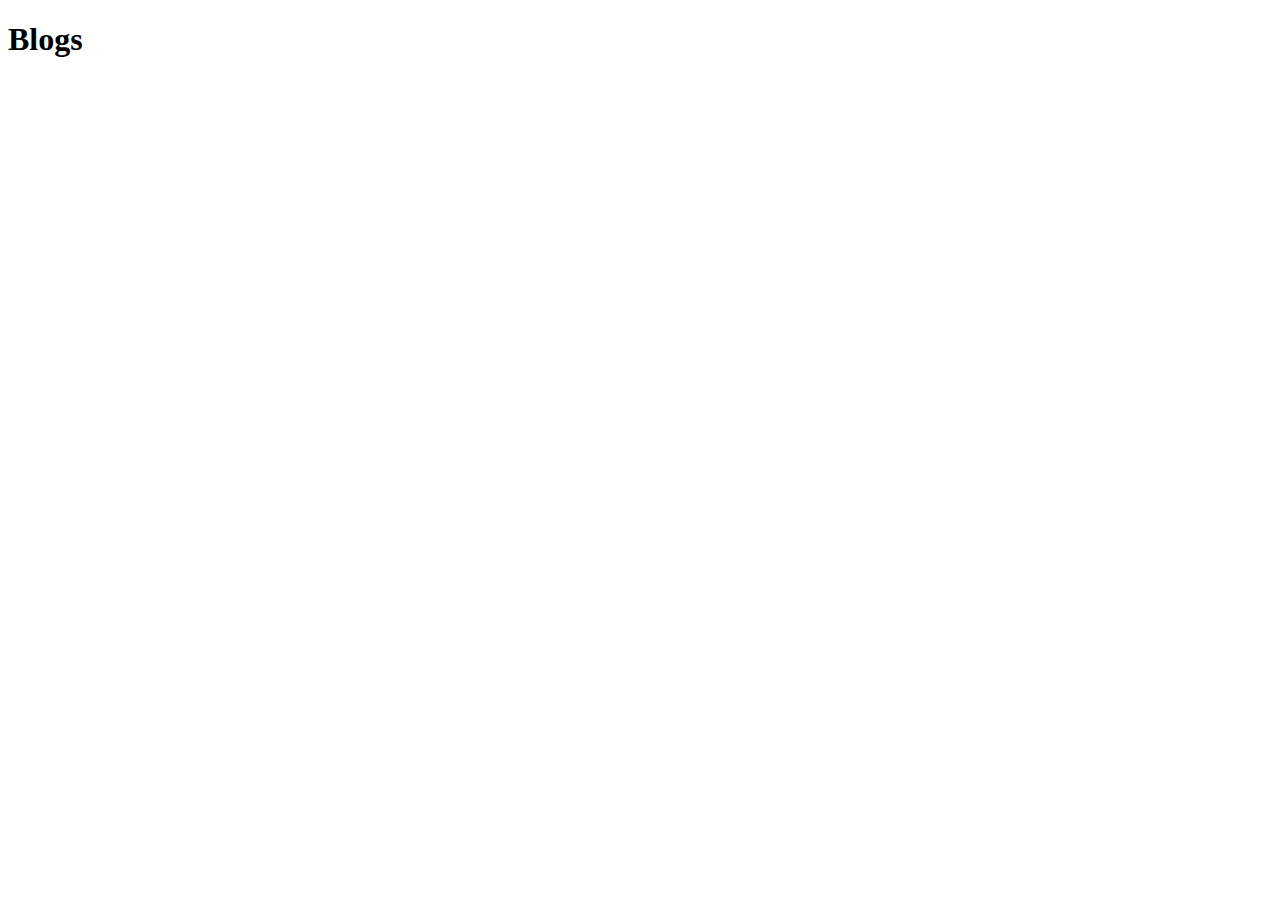
==== blog.html @ e6f8173a "css fixed" ====
<!DOCTYPE html>
<html lang="en">
<head>
    <meta charset="UTF-8">
    <meta http-equiv="X-UA-Compatible" content="IE=edge">
    <meta name="viewport" content="width=device-width, initial-scale=1.0">
    <title>Blogs</title>
</head>
<body>
    <h1>Blogs</h1>
</body>
</html>
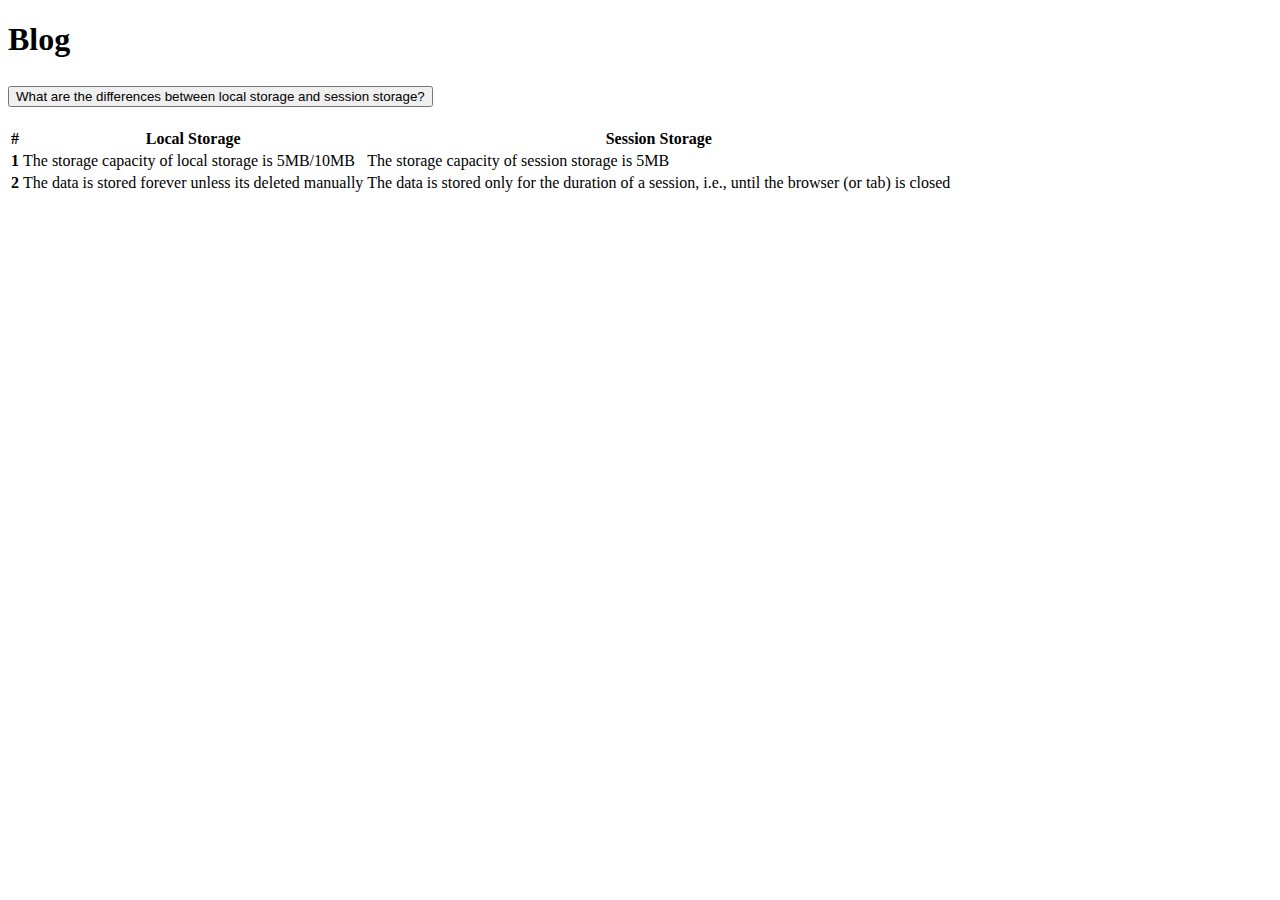
==== commit b1828694: "blog post number 1 added" ====
--- a/blog.html
+++ b/blog.html
@@ -1,12 +1,59 @@
-<!DOCTYPE html>
+<!doctype html>
 <html lang="en">
-<head>
-    <meta charset="UTF-8">
-    <meta http-equiv="X-UA-Compatible" content="IE=edge">
-    <meta name="viewport" content="width=device-width, initial-scale=1.0">
-    <title>Blogs</title>
-</head>
-<body>
-    <h1>Blogs</h1>
-</body>
+  <head>
+    <meta charset="utf-8">
+    <meta name="viewport" content="width=device-width, initial-scale=1">
+    <title>Bootstrap demo</title>
+    <link rel="stylesheet" href="style.css">
+    <link href="https://cdn.jsdelivr.net/npm/bootstrap@5.2.1/dist/css/bootstrap.min.css" rel="stylesheet" integrity="sha384-iYQeCzEYFbKjA/T2uDLTpkwGzCiq6soy8tYaI1GyVh/UjpbCx/TYkiZhlZB6+fzT" crossorigin="anonymous">
+  </head>
+  <body>
+    <header class="text-center my-5">
+        <h1>Blog</h1>
+    </header>
+    <main class="container">
+        <div class="accordion mt-5" id="accordionExample">
+            <div class="accordion-item">
+              <h2 class="accordion-header" id="headingOne">
+                <button class="accordion-button" type="button" data-bs-toggle="collapse" data-bs-target="#collapseOne" aria-expanded="true" aria-controls="collapseOne">
+                  What are the differences between local storage and session storage?
+                </button>
+              </h2>
+              <div id="collapseOne" class="accordion-collapse collapse show" aria-labelledby="headingOne" data-bs-parent="#accordionExample">
+                <div class="accordion-body">
+                    <table class="table table-striped-columns">
+                        <thead>
+                          <tr>
+                            <th scope="col">#</th>
+                            <th scope="col">Local Storage</th>
+                            <th scope="col">Session Storage</th>
+                          </tr>
+                        </thead>
+                        <tbody>
+                          <tr>
+                            <th scope="row">1</th>
+                            <td>The storage capacity of local storage is 5MB/10MB</td>
+                            <td>The storage capacity of session storage is 5MB</td>
+                          </tr>
+                          <tr>
+                            <th scope="row">2</th>
+                            <td>The data is stored forever unless its deleted manually</td>
+                            <td>The data is stored only for the duration of a session, i.e., until the browser (or tab) is closed</td>
+                          </tr>
+                        </tbody>
+                      </table>
+                </div>
+              </div>
+            </div>
+            
+        </div>
+    </main>
+
+
+
+
+
+
+    <script src="https://cdn.jsdelivr.net/npm/bootstrap@5.2.1/dist/js/bootstrap.bundle.min.js" integrity="sha384-u1OknCvxWvY5kfmNBILK2hRnQC3Pr17a+RTT6rIHI7NnikvbZlHgTPOOmMi466C8" crossorigin="anonymous"></script>
+  </body>
 </html>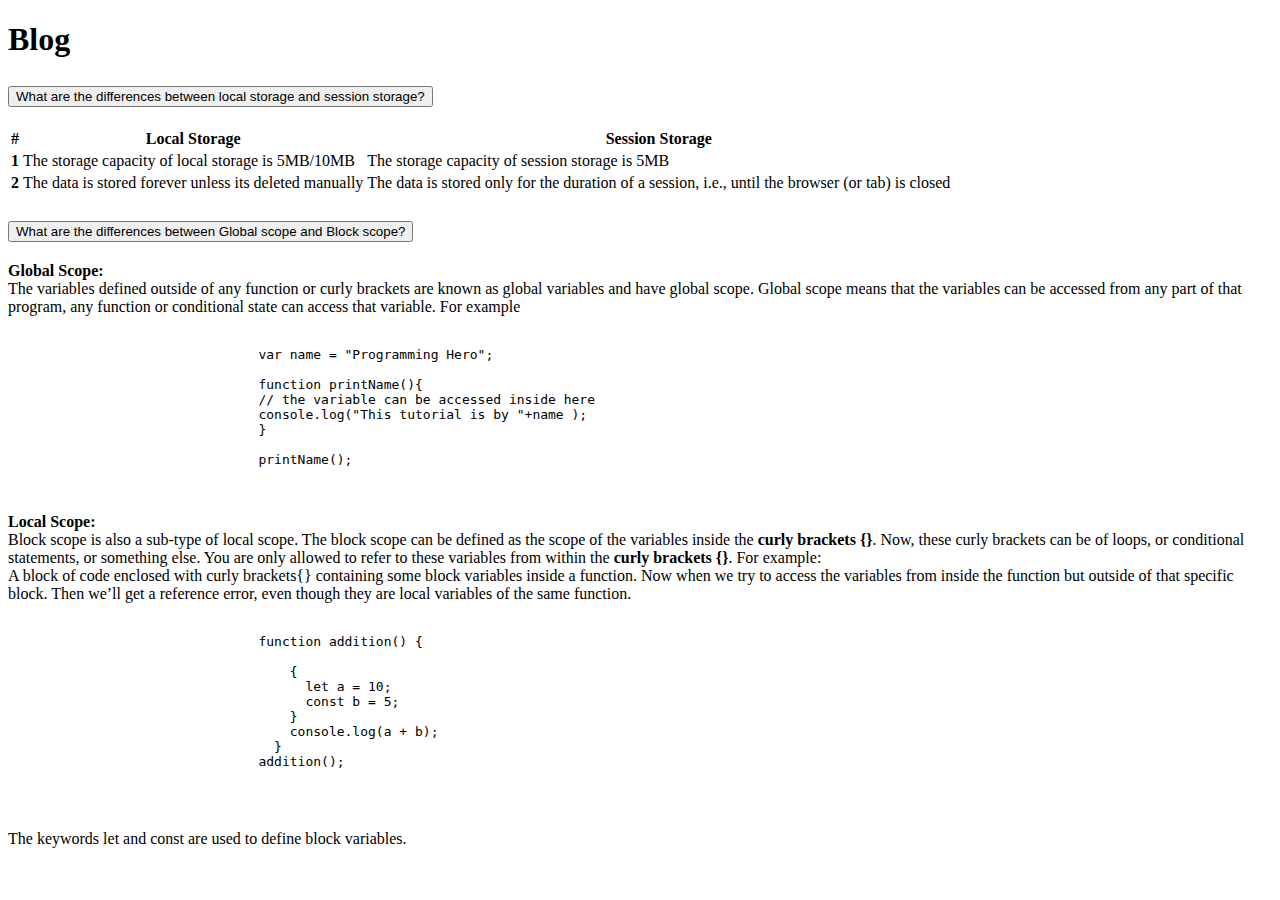
==== commit efcd9e2a: "blog post number 2 completed" ====
--- a/blog.html
+++ b/blog.html
@@ -45,7 +45,59 @@
                 </div>
               </div>
             </div>
-            
+            <div class="accordion-item">
+              <h2 class="accordion-header" id="headingTwo">
+                <button class="accordion-button collapsed" type="button" data-bs-toggle="collapse" data-bs-target="#collapseTwo" aria-expanded="false" aria-controls="collapseTwo">
+                    What are the differences between Global scope and Block scope?
+                </button>
+              </h2>
+              <div id="collapseTwo" class="accordion-collapse collapse" aria-labelledby="headingTwo" data-bs-parent="#accordionExample">
+                <div class="accordion-body">
+                  <p>
+                    <strong>Global Scope:</strong><br>
+                        The variables defined outside of any function or curly brackets are known as global variables and have global scope. Global scope means that the variables can be accessed from any part of that program, any function or conditional state can access that variable.
+
+                        For example
+
+                        <pre>
+                            <code>
+                                var name = "Programming Hero";
+
+                                function printName(){
+                                // the variable can be accessed inside here
+                                console.log("This tutorial is by "+name );
+                                }
+
+                                printName();
+                            </code>
+                        </pre> 
+                  </p>
+                  <p>
+                    <strong>Local Scope:</strong><br>
+                        Block scope is also a sub-type of local scope. The block scope can be defined as the scope of the variables inside the <strong>curly brackets {}</strong>. Now, these curly brackets can be of loops, or conditional statements, or something else. You are only allowed to refer to these variables from within the <strong>curly brackets {}</strong>.
+
+                        For example: <br>
+                        A block of code enclosed with curly brackets{} containing some block variables inside a function. Now when we try to access the variables from inside the function but outside of that specific block. Then we’ll get a reference error, even though they are local variables of the same function.
+
+                        <pre>
+                            <code>
+                                function addition() {
+
+                                    {
+                                      let a = 10;
+                                      const b = 5;
+                                    }
+                                    console.log(a + b);
+                                  }
+                                addition();
+                            </code>
+                        </pre>
+                        <br>
+                        The keywords let and const are used to define block variables.
+                  </p>
+                </div>
+              </div>
+            </div>
         </div>
     </main>
 
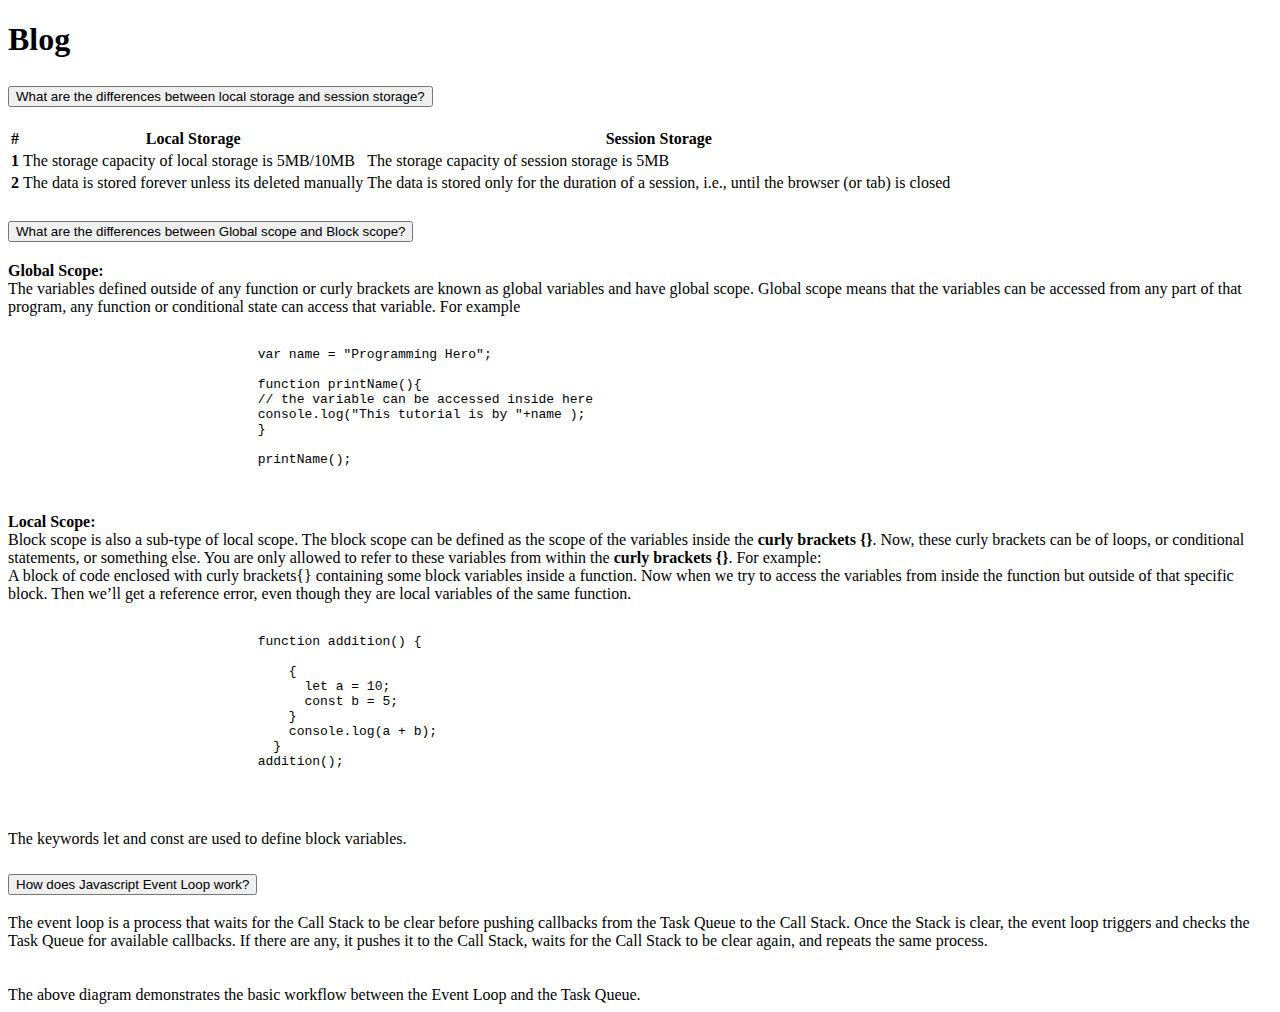
==== commit d43e2e28: "blog post number 3 completed" ====
--- a/blog.html
+++ b/blog.html
@@ -98,6 +98,20 @@
                 </div>
               </div>
             </div>
+            <div class="accordion-item">
+                <h2 class="accordion-header" id="headingThree">
+                  <button class="accordion-button collapsed" type="button" data-bs-toggle="collapse" data-bs-target="#collapseThree" aria-expanded="false" aria-controls="collapseThree">
+                    How does Javascript Event Loop work?
+                  </button>
+                </h2>
+                <div id="collapseThree" class="accordion-collapse collapse" aria-labelledby="headingThree" data-bs-parent="#accordionExample">
+                  <div class="accordion-body">
+                    The event loop is a process that waits for the Call Stack to be clear before pushing callbacks from the Task Queue to the Call Stack. Once the Stack is clear, the event loop triggers and checks the Task Queue for available callbacks. If there are any, it pushes it to the Call Stack, waits for the Call Stack to be clear again, and repeats the same process. <br>
+                    <img src="https://geekflare.com/wp-content/uploads/2019/10/eventLoop.png" alt=""> <br> <br>
+                    The above diagram demonstrates the basic workflow between the Event Loop and the Task Queue.
+                  </div>
+                </div>
+              </div>
         </div>
     </main>
 
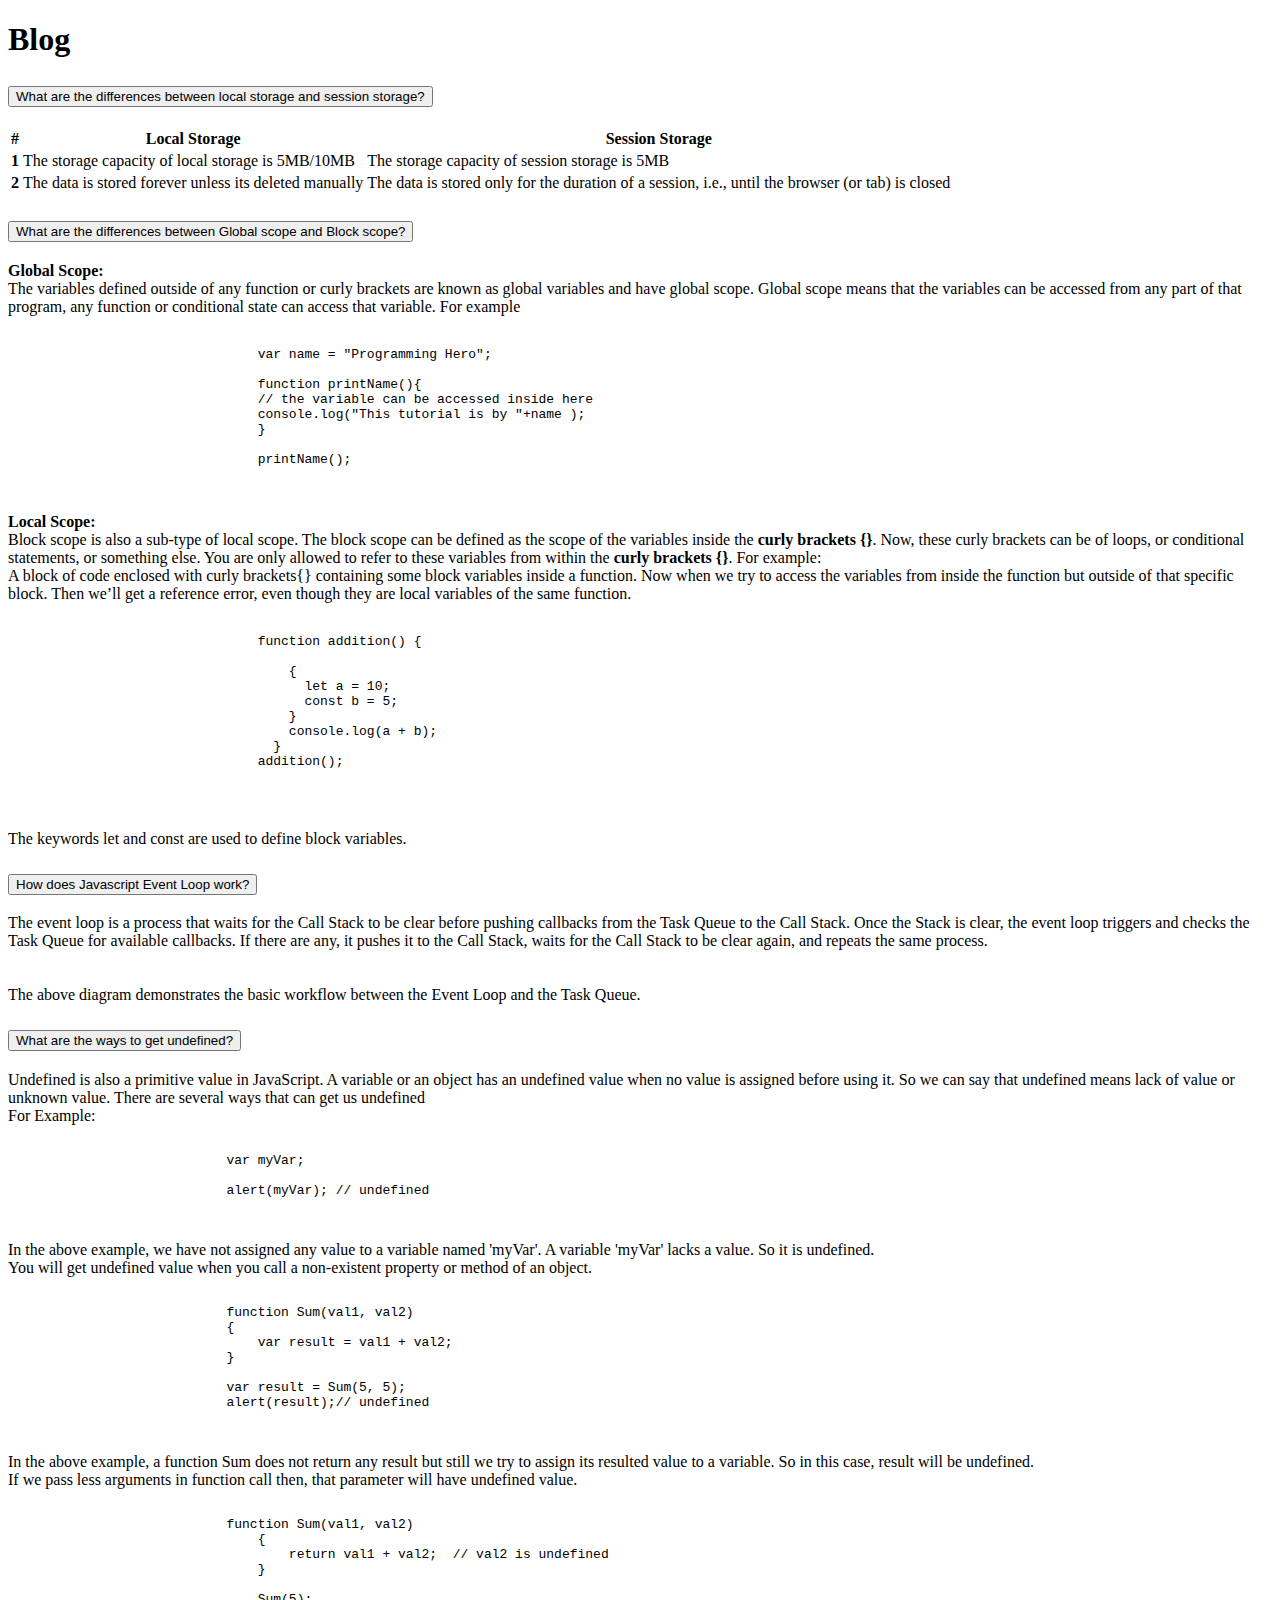
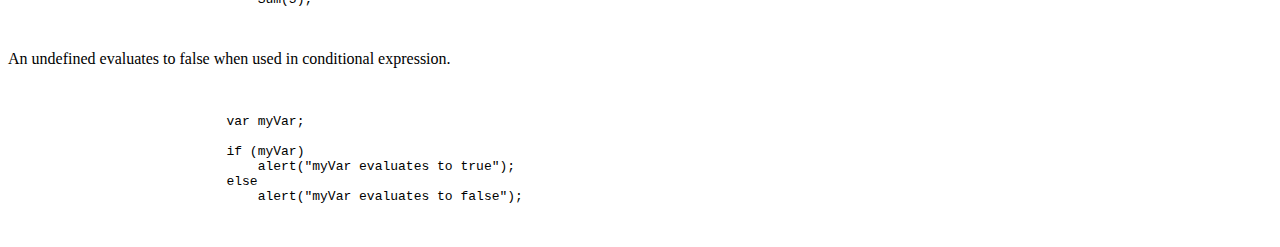
==== commit 198ec2b5: "blog post number 4 added" ====
--- a/blog.html
+++ b/blog.html
@@ -111,7 +111,65 @@
                     The above diagram demonstrates the basic workflow between the Event Loop and the Task Queue.
                   </div>
                 </div>
+            </div>
+            <div class="accordion-item">
+              <h2 class="accordion-header" id="headingFour">
+                <button class="accordion-button collapsed" type="button" data-bs-toggle="collapse" data-bs-target="#collapseFour" aria-expanded="false" aria-controls="collapseFour">
+                  What are the ways to get undefined?
+                </button>
+              </h2>
+              <div id="collapseFour" class="accordion-collapse collapse" aria-labelledby="headingFour" data-bs-parent="#accordionExample">
+                <div class="accordion-body">
+                    Undefined is also a primitive value in JavaScript. A variable or an object has an undefined value when no value is assigned before using it. So we can say that undefined means lack of value or unknown value. There are several ways that can get us undefined <br>
+
+                    For Example:
+                    <pre>
+                        <code>
+                            var myVar;
+
+                            alert(myVar); // undefined 
+                        </code>
+                    </pre>
+                    In the above example, we have not assigned any value to a variable named 'myVar'. A variable 'myVar' lacks a value. So it is undefined. <br>
+                    You will get undefined value when you call a non-existent property or method of an object. 
+                    <pre>
+                        <code>
+                            function Sum(val1, val2)
+                            {
+                                var result = val1 + val2;
+                            }
+
+                            var result = Sum(5, 5);
+                            alert(result);// undefined 
+                        </code>
+                    </pre>
+                    In the above example, a function Sum does not return any result but still we try to assign its resulted value to a variable. So in this case, result will be undefined. <br>
+
+                    If we pass less arguments in function call then, that parameter will have undefined value.
+                    <pre>
+                        <code>
+                            function Sum(val1, val2)
+                                {
+                                    return val1 + val2;  // val2 is undefined 
+                                }
+
+                                Sum(5);
+                        </code>
+                    </pre>
+                    An undefined evaluates to false when used in conditional expression. <br> <br>
+                    <pre>
+                        <code>
+                            var myVar;
+
+                            if (myVar)
+                                alert("myVar evaluates to true");
+                            else
+                                alert("myVar evaluates to false");
+                        </code>
+                    </pre>
+                </div>
               </div>
+            </div>
         </div>
     </main>
 
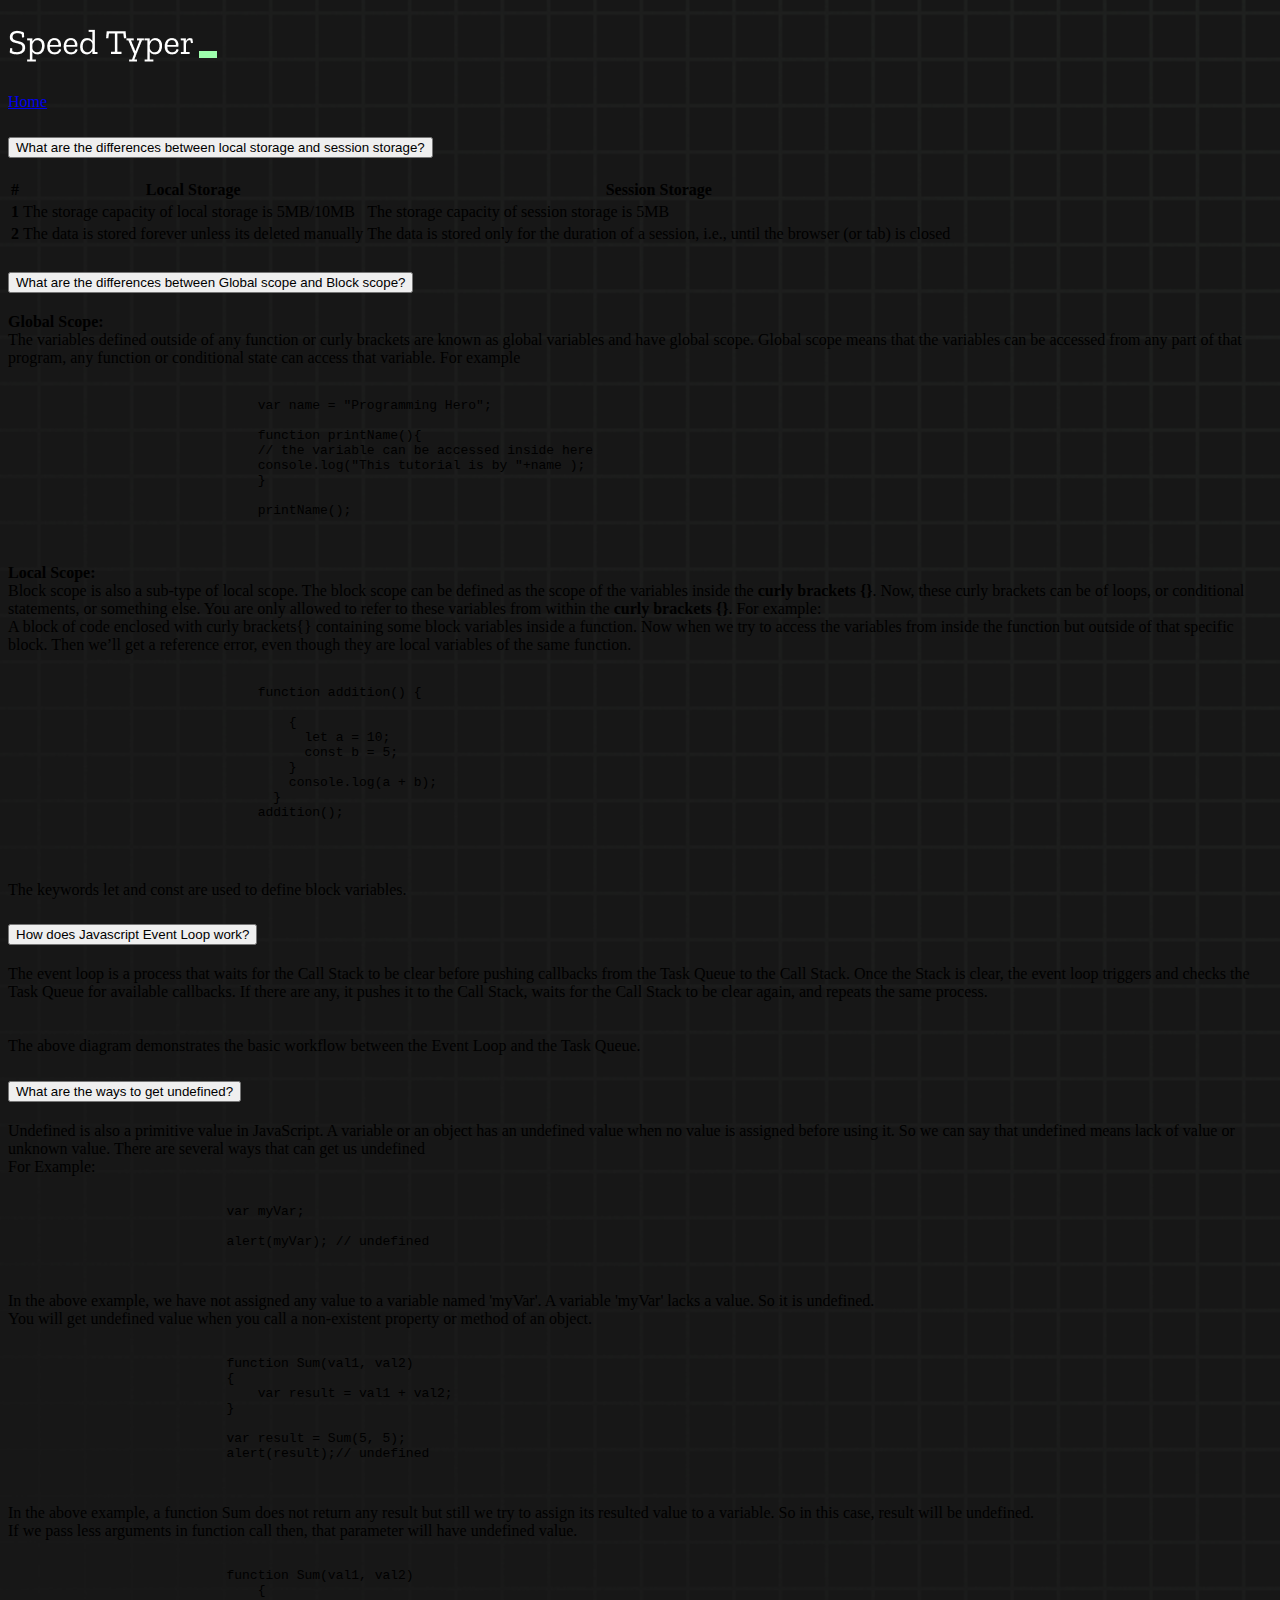
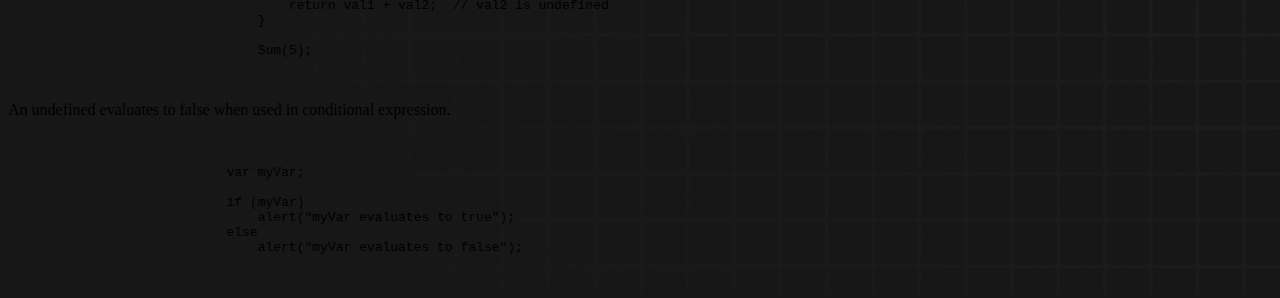
==== commit 5f0d0fea: "css fixed" ====
--- a/blog.html
+++ b/blog.html
@@ -4,12 +4,22 @@
     <meta charset="utf-8">
     <meta name="viewport" content="width=device-width, initial-scale=1">
     <title>Bootstrap demo</title>
-    <link rel="stylesheet" href="style.css">
     <link href="https://cdn.jsdelivr.net/npm/bootstrap@5.2.1/dist/css/bootstrap.min.css" rel="stylesheet" integrity="sha384-iYQeCzEYFbKjA/T2uDLTpkwGzCiq6soy8tYaI1GyVh/UjpbCx/TYkiZhlZB6+fzT" crossorigin="anonymous">
+    <style>
+        body {
+        background-image: url("./bg.png");
+        background-size: cover;
+        background-position: left top;
+        font-family: "Zilla Slab", serif;
+        }
+    </style>
   </head>
   <body>
-    <header class="text-center my-5">
-        <h1>Blog</h1>
+    <header class="container">
+        <nav id="navbar" class="d-flex flex-column flex-md-row justify-content-between align-items-center my-5 px-md-4">
+            <h1 class="title"><img src="./logo.png" /></h1>
+            <a href="index.html" class="btn nav-button text-white border-white">Home</a>
+        </nav>
     </header>
     <main class="container">
         <div class="accordion mt-5" id="accordionExample">
